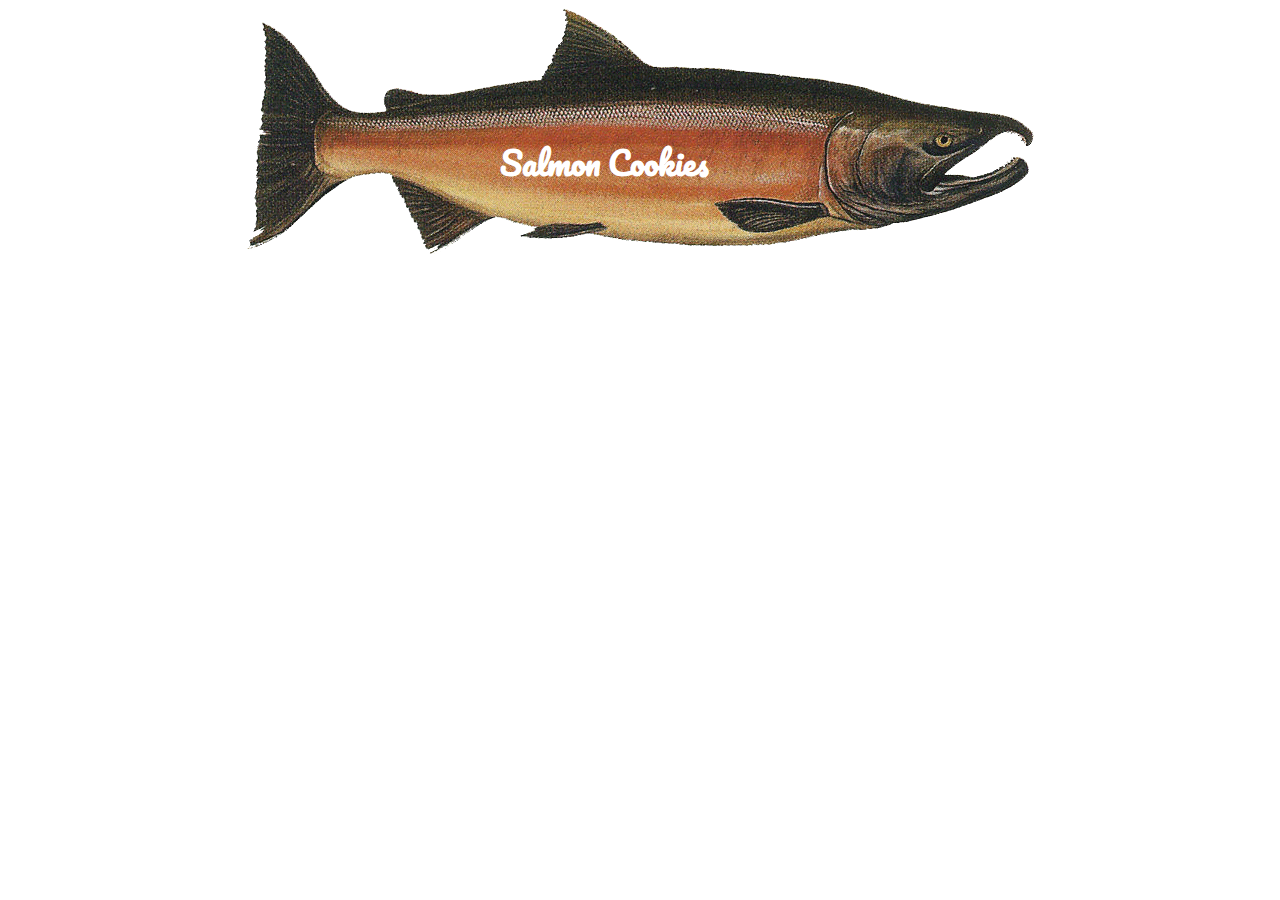
==== index.html @ d8bf85ae "starting work on index page" ====
<!DOCTYPE html>
<html>
  <head>
    <title>Salmon Cookies</title>
    <link href="style.css" rel="stylesheet"></link>
    <link href="https://fonts.googleapis.com/css?family=Pacifico" rel="stylesheet">
  </head>
  <body>
    <img class="salmonImage" src="images/salmon.png" alt="Salmon" />
    <h1>Salmon Cookies</h1>
  </body>
</html>
---- style.css ----
* {
  background-color: #ffffff;
}

.salmonImage {
  display: block;
  margin-right: auto;
  margin-left: auto;
  width: 787px;
}

h1 {
  font-family: 'Pacifico', cursive;
  color: #ffffff;
  display: block;
  margin-right: auto;
  margin-left: auto;
  margin-top: -120px;
  width: 280px;
}
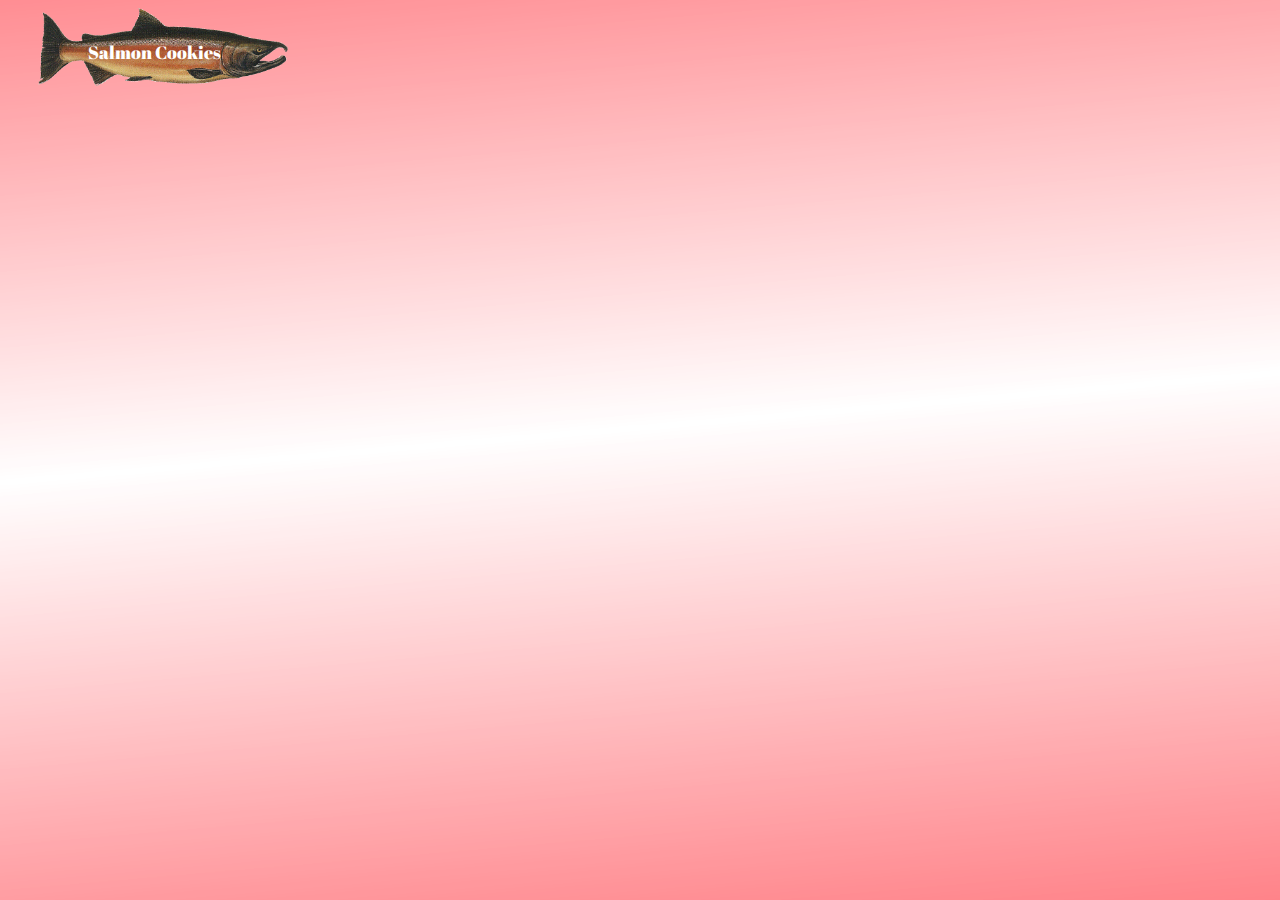
==== commit b9c0a077: "beginning styling for index page" ====
--- a/index.html
+++ b/index.html
@@ -3,10 +3,11 @@
   <head>
     <title>Salmon Cookies</title>
     <link href="style.css" rel="stylesheet"></link>
-    <link href="https://fonts.googleapis.com/css?family=Pacifico" rel="stylesheet">
+    <link href="https://fonts.googleapis.com/css?family=Abril+Fatface" rel="stylesheet">  
   </head>
   <body>
     <img class="salmonImage" src="images/salmon.png" alt="Salmon" />
     <h1>Salmon Cookies</h1>
+    <div id='peachBox'></div>
   </body>
 </html>
--- a/style.css
+++ b/style.css
@@ -1,20 +1,29 @@
-* {
-  background-color: #ffffff;
+body {
+  background: url("images/background.png") no-repeat center center fixed;
+  background-size: cover;
 }
 
 .salmonImage {
-  display: block;
-  margin-right: auto;
-  margin-left: auto;
-  width: 787px;
+  display: inline-block;
+  width: 250px;
+  margin-left: 30px;
 }
 
 h1 {
-  font-family: 'Pacifico', cursive;
+  font-family: 'Abril Fatface', cursive;
+  font-weight: 100;
+  font-size: 18px;
   color: #ffffff;
-  display: block;
-  margin-right: auto;
-  margin-left: auto;
-  margin-top: -120px;
-  width: 280px;
+  position: absolute;
+  display: inline-block;
+  width: 260px;
+  padding-top: 20px;
+  margin-left: -200px;
 }
+
+/* #peachBox {
+  background-color: rgba(200, 168, 135, .5);
+  width: 300px;
+  height: 150px;
+  border-radius: 30px;
+} */
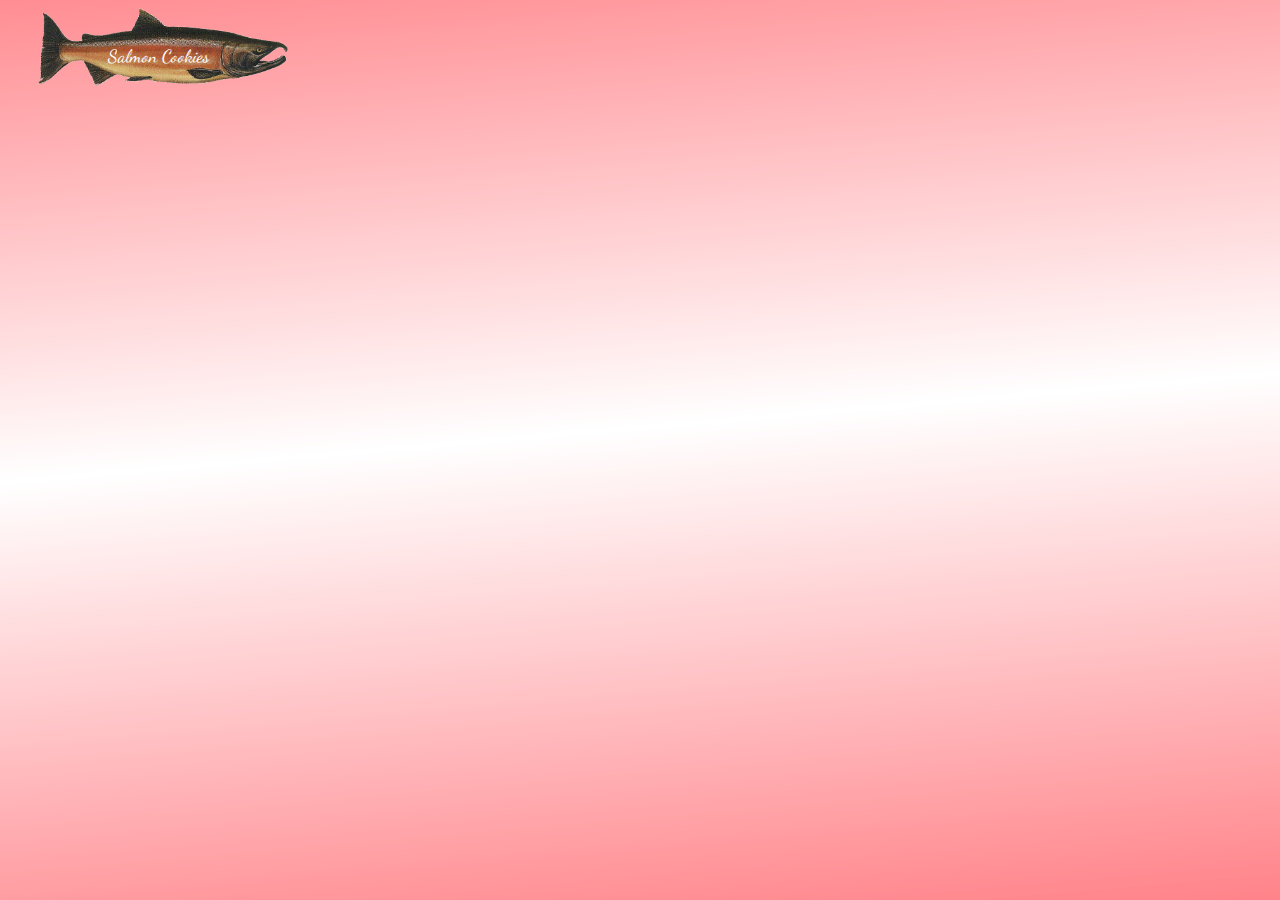
==== commit ed343986: "changed font for logo" ====
--- a/index.html
+++ b/index.html
@@ -3,7 +3,7 @@
   <head>
     <title>Salmon Cookies</title>
     <link href="style.css" rel="stylesheet"></link>
-    <link href="https://fonts.googleapis.com/css?family=Abril+Fatface" rel="stylesheet">  
+    <link href="https://fonts.googleapis.com/css?family=Dancing+Script" rel="stylesheet"> 
   </head>
   <body>
     <img class="salmonImage" src="images/salmon.png" alt="Salmon" />
--- a/style.css
+++ b/style.css
@@ -10,15 +10,15 @@
 }
 
 h1 {
-  font-family: 'Abril Fatface', cursive;
+  font-family: 'Dancing Script', cursive;
   font-weight: 100;
   font-size: 18px;
   color: #ffffff;
   position: absolute;
   display: inline-block;
   width: 260px;
-  padding-top: 20px;
-  margin-left: -200px;
+  padding-top: 25px;
+  margin-left: -180px;
 }
 
 /* #peachBox {
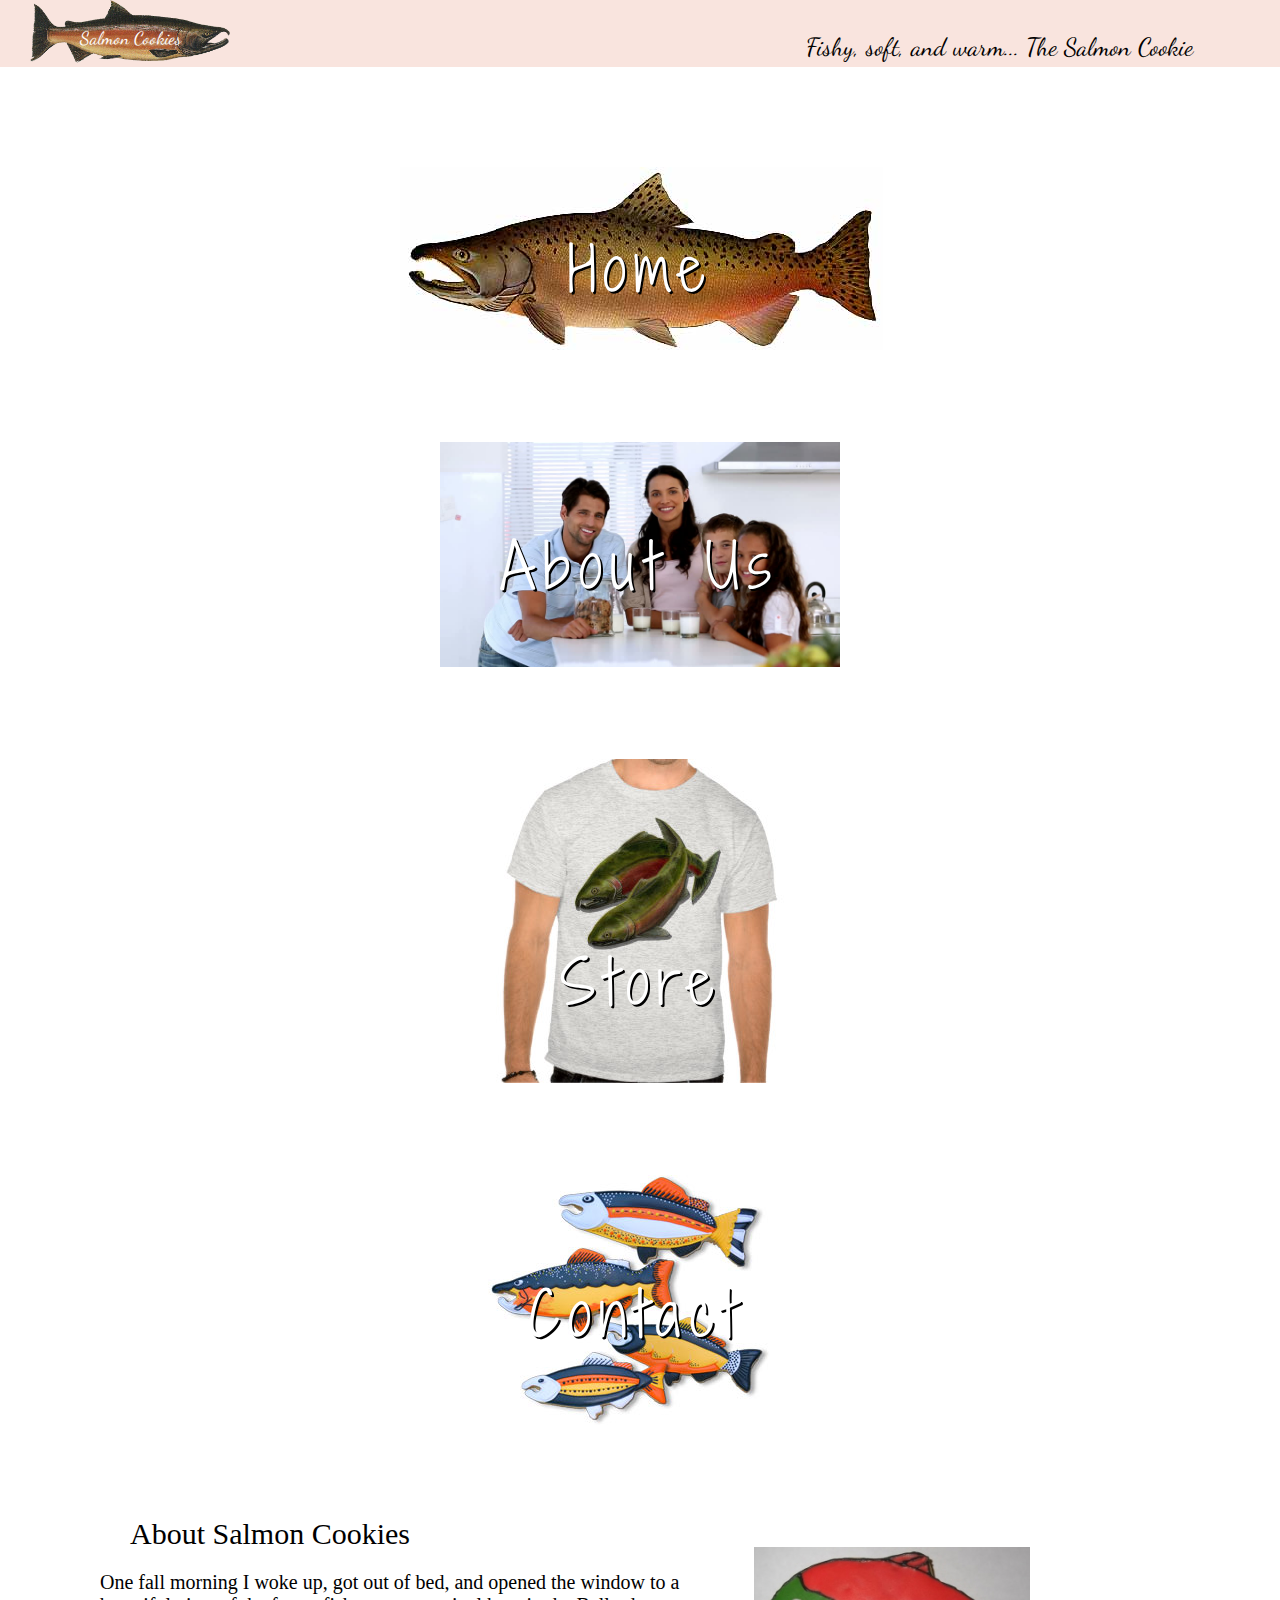
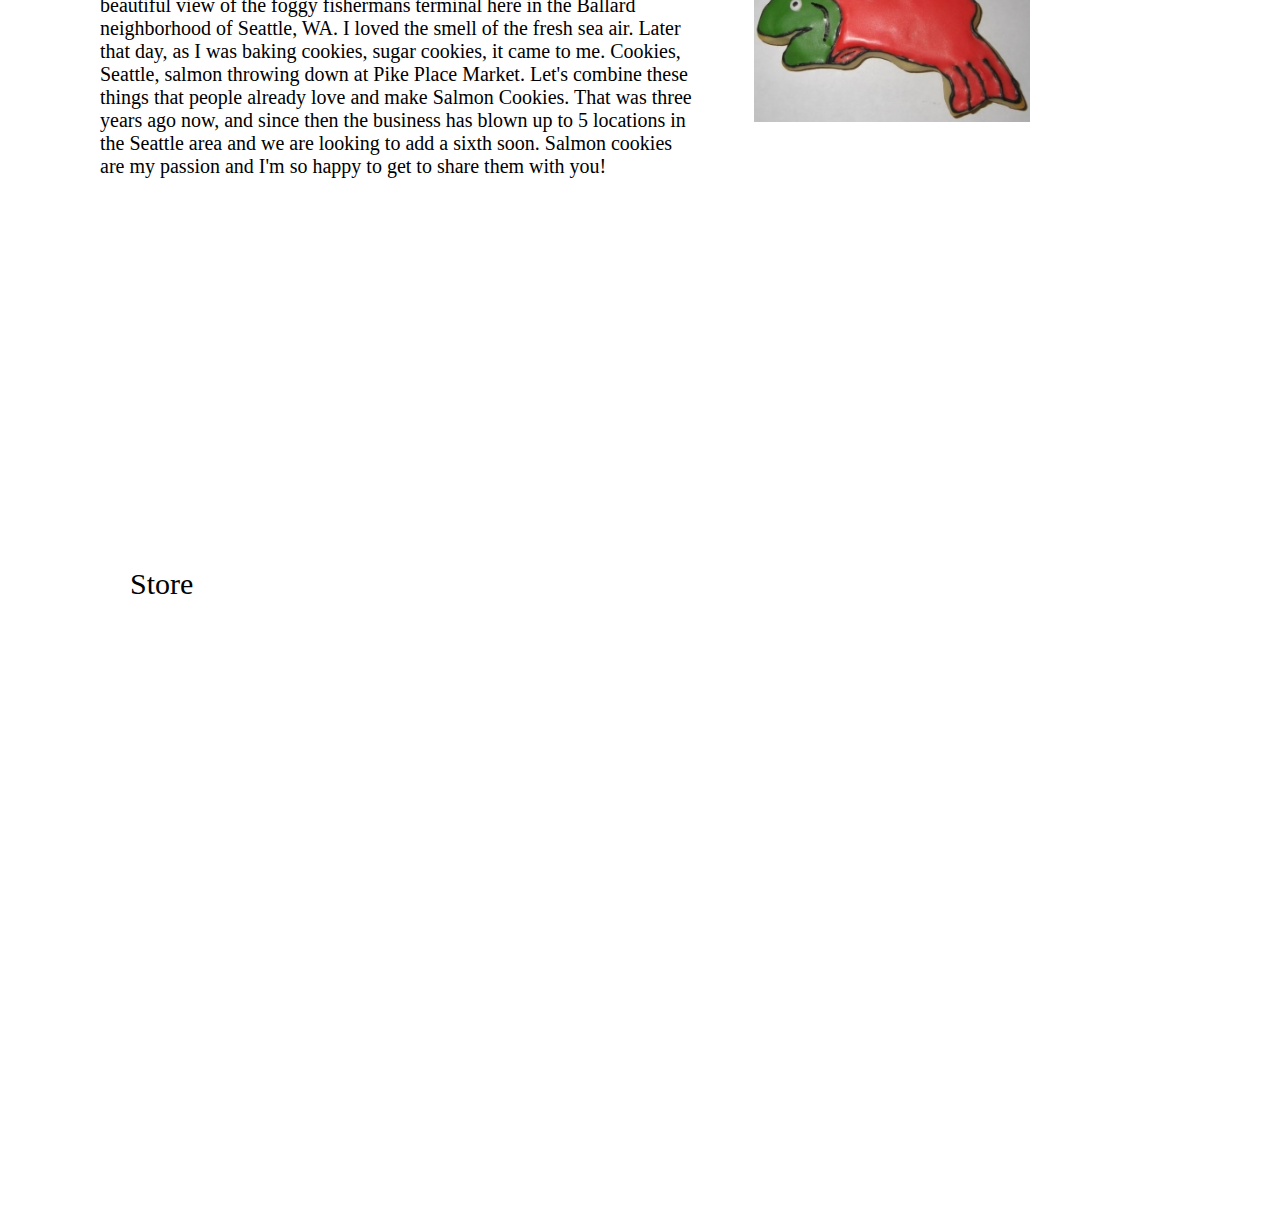
==== commit c472c04e: "working on index design and totaling cookies per hour" ====
--- a/index.html
+++ b/index.html
@@ -3,11 +3,46 @@
   <head>
     <title>Salmon Cookies</title>
     <link href="style.css" rel="stylesheet"></link>
-    <link href="https://fonts.googleapis.com/css?family=Dancing+Script" rel="stylesheet"> 
+    <link href="https://fonts.googleapis.com/css?family=Dancing+Script" rel="stylesheet">
+    <link href="https://fonts.googleapis.com/css?family=Shadows+Into+Light+Two" rel="stylesheet">
   </head>
   <body>
-    <img class="salmonImage" src="images/salmon.png" alt="Salmon" />
-    <h1>Salmon Cookies</h1>
-    <div id='peachBox'></div>
+    <header>
+      <img class="salmonImage" src="images/salmon.png" alt="Salmon" />
+      <h1>Salmon Cookies</h1>
+      <h1 class="motto">Fishy, soft, and warm... The Salmon Cookie</h1>
+    </header>
+    <section class="photos">
+    <article>
+      <img src="images/chinook.jpeg" id="home-img">
+      <a href="index.html" class="home">Home</a>
+    </article>
+    <article>
+      <img src="images/family.jpeg" id="about-img">
+      <a href="#about" class="about-us">About Us</a>
+    </article>
+    <article>
+      <img src="images/shirt.jpeg" id="store-img">
+      <a href="#store" class="store">Store</a>
+    </article>
+    <article>
+      <img src="images/fish.jpeg" id="contact-img">
+      <a href="index.html" class="contact">Contact</a>
+    </article>
+    </section>
+
+    <section class="about-section">
+      <article>
+        <a class="about-heading" name="about">About Salmon Cookies</a>
+        <img class="cookie-img" src="images/frosted-cookie.jpeg">
+        <p>One fall morning I woke up, got out of bed, and opened the window to a beautiful view of the foggy fishermans terminal here in the Ballard neighborhood of Seattle, WA. I loved the smell of the fresh sea air. Later that day, as I was baking cookies, sugar cookies, it came to me. Cookies, Seattle, salmon throwing down at Pike Place Market. Let's combine these things that people already love and make Salmon Cookies. That was three years ago now, and since then the business has blown up to 5 locations in the Seattle area and we are looking to add a sixth soon. Salmon cookies are my passion and I'm so happy to get to share them with you!</p>
+      </article>
+    </section>
+
+    <section class="store-section">
+      <article>
+        <a class="store-heading" name="store">Store</a>
+      </article>
+    </section>
   </body>
 </html>
--- a/style.css
+++ b/style.css
@@ -1,12 +1,16 @@
-body {
-  background: url("images/background.png") no-repeat center center fixed;
-  background-size: cover;
+html, body {
+  margin: 0;
+  padding: 0;
 }
 
 .salmonImage {
   display: inline-block;
-  width: 250px;
+  max-width: 200px;
   margin-left: 30px;
+}
+
+header {
+  background-color: #f9e4de;
 }
 
 h1 {
@@ -16,14 +20,119 @@
   color: #ffffff;
   position: absolute;
   display: inline-block;
-  width: 260px;
-  padding-top: 25px;
-  margin-left: -180px;
+  padding-top: 15px;
+  margin-left: -150px;
 }
 
-/* #peachBox {
-  background-color: rgba(200, 168, 135, .5);
-  width: 300px;
-  height: 150px;
-  border-radius: 30px;
-} */
+.motto {
+  font-family: 'Dancing Script', cursive;
+  font-weight: 100;
+  font-size: 25px;
+  color: black;
+  margin-left: 45%;
+}
+
+.photos {
+  max-width: 400px;
+  margin-left: auto;
+  margin-right: auto;
+}
+
+#home-img {
+  margin-top: 100px;
+  margin-left: -10%;
+}
+
+.home {
+  font-family: 'Shadows Into Light Two', cursive;
+  letter-spacing: 8px;
+  font-weight: 100;
+  text-decoration: none;
+  font-size: 60px;
+  position: relative;
+  margin-left: 32%;
+  top: -130px;
+  color: #fff;
+  text-shadow: 2px 2px #000;
+}
+
+#about-img {
+  max-width: 400px;
+}
+
+.about-us {
+  font-family: 'Shadows Into Light Two', cursive;
+  letter-spacing: 8px;
+  font-weight: 100;
+  text-decoration: none;
+  font-size: 60px;
+  position: relative;
+  margin-left: 15%;
+  top: -150px;
+  color: #fff;
+  text-shadow: 2px 2px #000;
+}
+
+#store-img {
+  margin-left: 10%;
+}
+
+.store {
+  font-family: 'Shadows Into Light Two', cursive;
+  letter-spacing: 8px;
+  font-weight: 100;
+  text-decoration: none;
+  font-size: 60px;
+  position: relative;
+  margin-left: 30%;
+  top: -150px;
+  color: #fff;
+  text-shadow: 2px 2px #000;
+}
+
+#contact-img {
+  margin-left: 12%;
+}
+
+.contact {
+  font-family: 'Shadows Into Light Two', cursive;
+  letter-spacing: 8px;
+  font-weight: 100;
+  text-decoration: none;
+  font-size: 60px;
+  position: relative;
+  margin-left: 22%;
+  top: -160px;
+  color: #fff;
+  text-shadow: 2px 2px #000;
+}
+
+.about-section {
+  height: 650px;
+}
+
+.about-heading {
+  font-size: 30px;
+  margin-left: 130px;
+}
+
+.cookie-img {
+  float: right;
+  margin-top: 30px;
+  margin-right: 250px;
+}
+
+p {
+  margin-left: 100px;
+  font-size: 20px;
+  max-width: 600px;
+}
+
+.store-section {
+  height: 650px;
+}
+
+.store-heading {
+  font-size: 30px;
+  margin-left: 130px;
+}
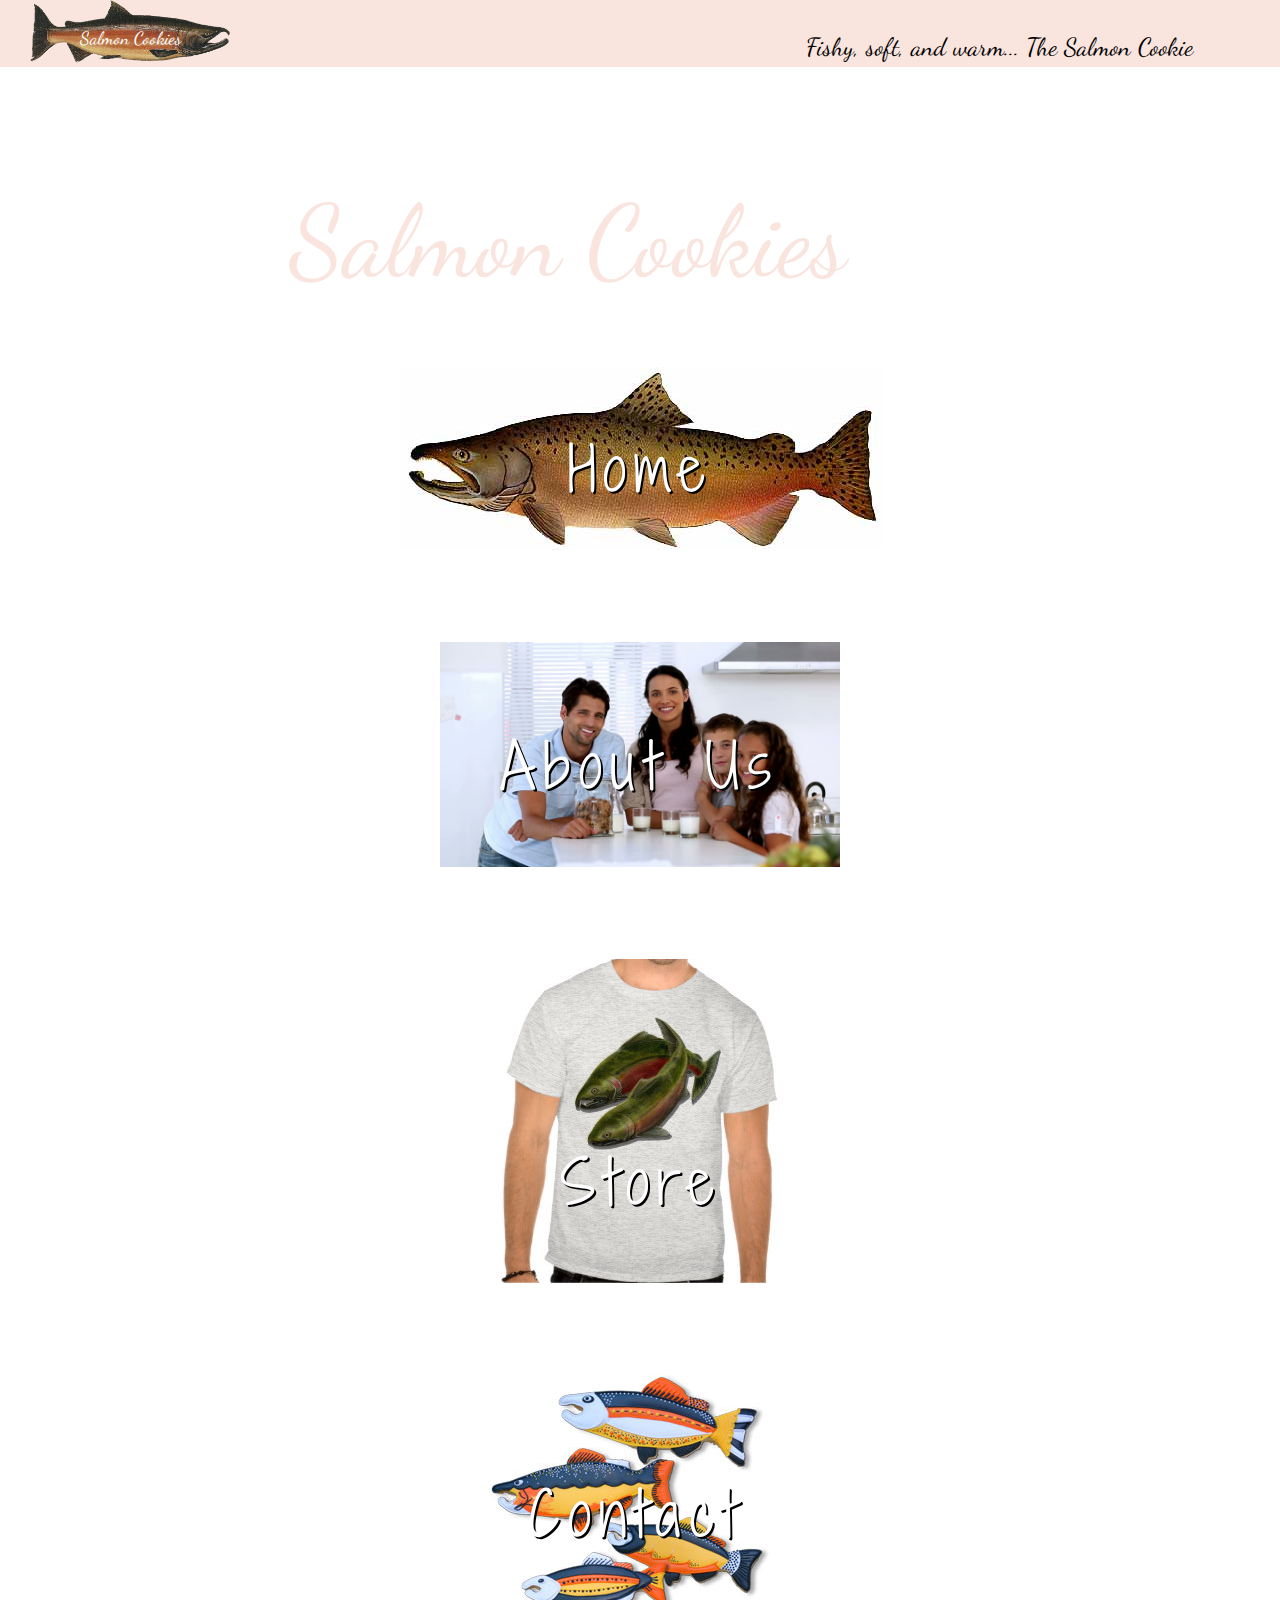
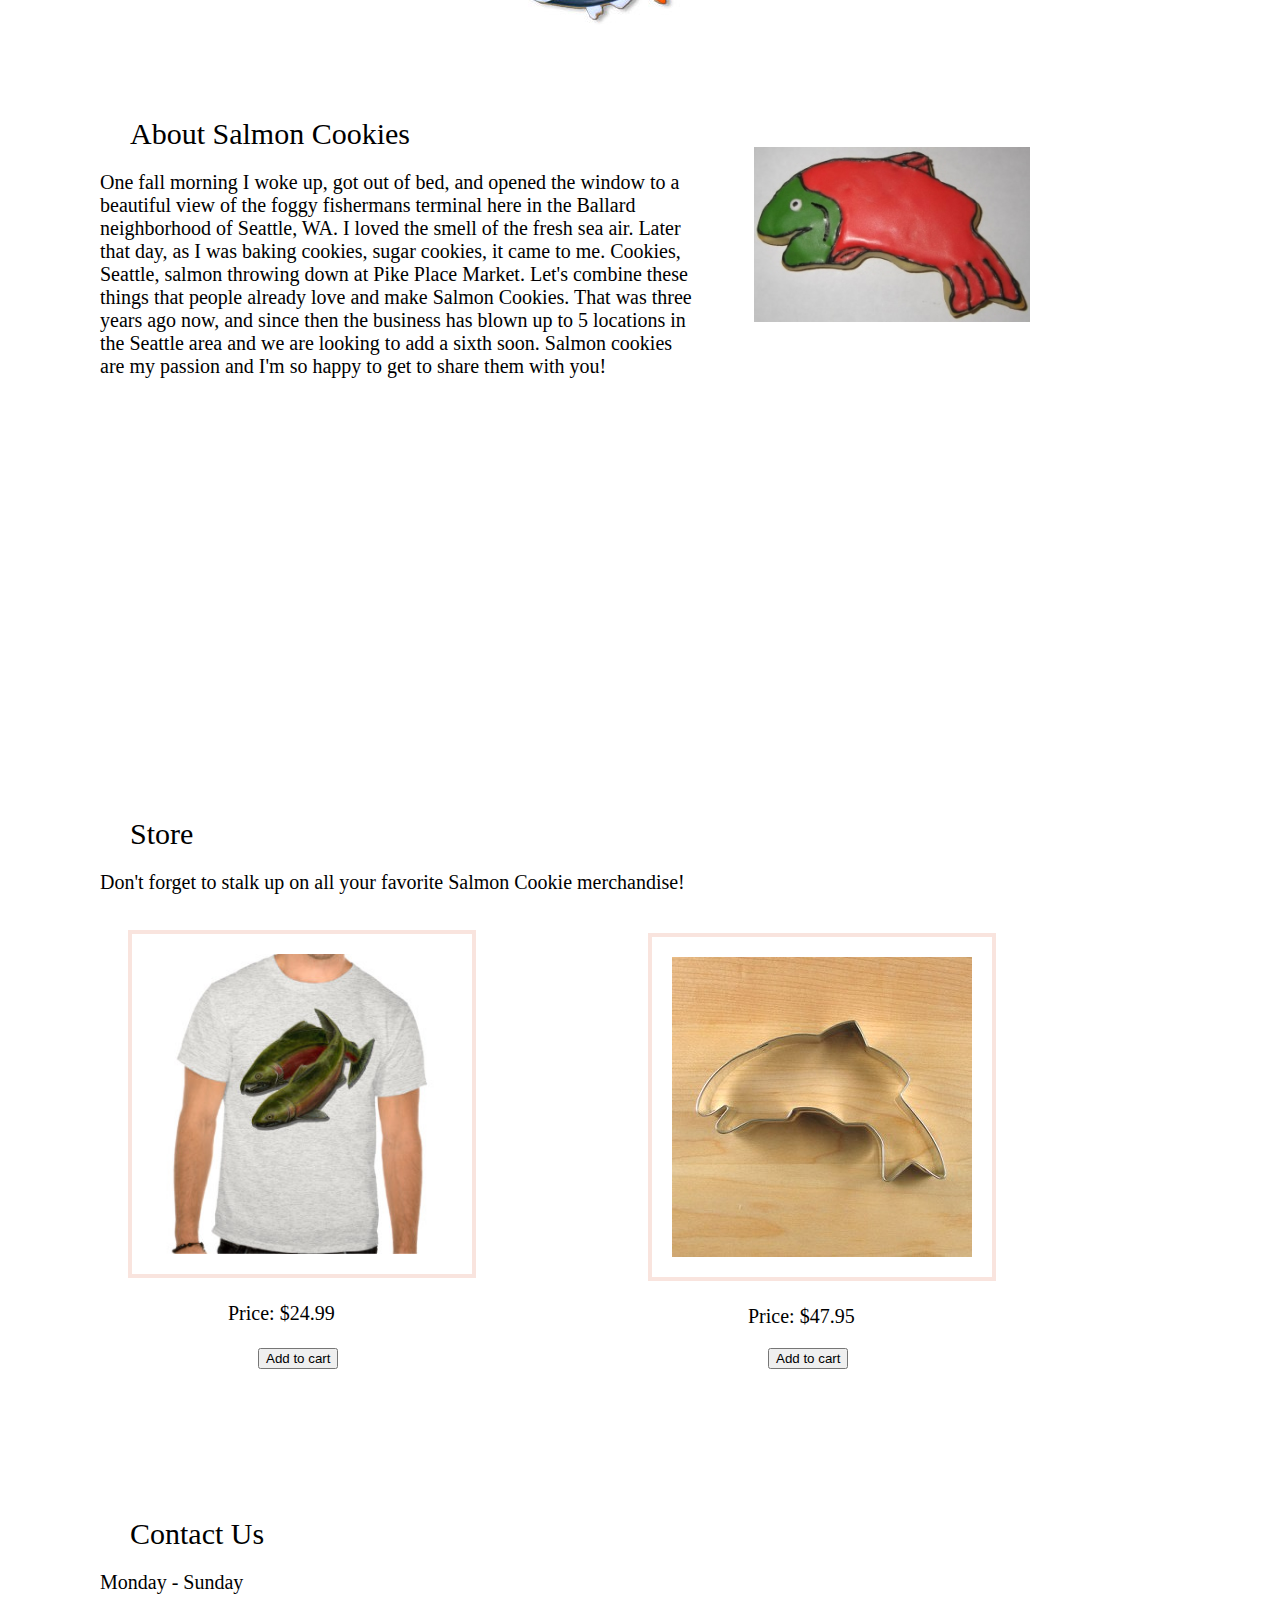
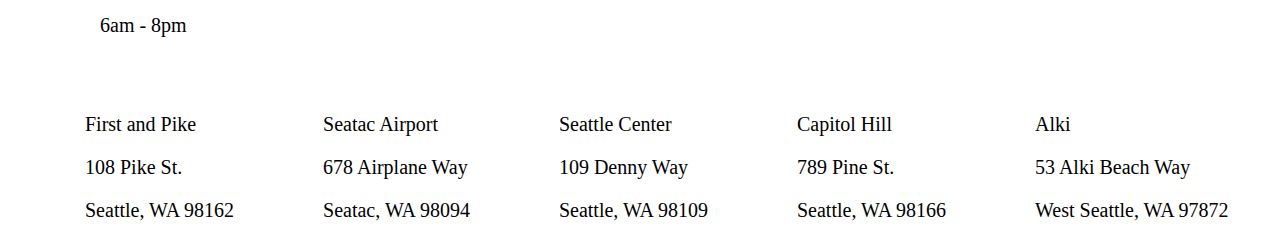
==== commit c5e186ad: "finished html page" ====
--- a/index.html
+++ b/index.html
@@ -13,6 +13,7 @@
       <h1 class="motto">Fishy, soft, and warm... The Salmon Cookie</h1>
     </header>
     <section class="photos">
+      <h1 class="title">Salmon Cookies</h1>
     <article>
       <img src="images/chinook.jpeg" id="home-img">
       <a href="index.html" class="home">Home</a>
@@ -27,7 +28,7 @@
     </article>
     <article>
       <img src="images/fish.jpeg" id="contact-img">
-      <a href="index.html" class="contact">Contact</a>
+      <a href="#contact" class="contact">Contact</a>
     </article>
     </section>
 
@@ -42,7 +43,54 @@
     <section class="store-section">
       <article>
         <a class="store-heading" name="store">Store</a>
+        <p> Don't forget to stalk up on all your favorite Salmon Cookie merchandise!</p>
+        <figure class="merch">
+          <img class="shirt-img" src="images/shirt.jpeg">
+        <figcaption>
+          <p>Price: $24.99<p>
+          <button type="submit">Add to cart</button>
+        </figcaption>
+        </figure>
+        <figure class="merch">
+          <img class="cutter-img" src="images/cutter.jpeg">
+        <figcaption>
+          <p>Price: $47.95</p>
+          <button class="button" type="submit">Add to cart</button>
+        </figcaption>
+        </figure>
       </article>
     </section>
+
+    <section class="contact-section">
+      <a class="contact-heading" name="contact">Contact Us</a>
+      <div class="hours">
+        <p>Monday - Sunday</p>
+        <p>6am - 8pm</p><br><br>
+      </div>
+      <div class="locations">
+        <p>First and Pike</p>
+        <p>108 Pike St.</p>
+        <p>Seattle, WA 98162</p>
+      </div>
+      <div class="locations">
+        <p>Seatac Airport</p>
+        <p>678 Airplane Way</p>
+        <p>Seatac, WA 98094</p>
+      </div>
+      <div class="locations">
+        <p>Seattle Center</p>
+        <p>109 Denny Way</p>
+        <p>Seattle, WA 98109</p>
+      </div>
+      <div class="locations">
+        <p>Capitol Hill</p>
+        <p>789 Pine St.</p>
+        <p>Seattle, WA 98166</p>
+      </div>
+      <div class="locations">
+        <p>Alki</p>
+        <p>53 Alki Beach Way</p>
+        <p>West Seattle, WA 97872</p>
+      </div>
   </body>
 </html>
--- a/style.css
+++ b/style.css
@@ -24,6 +24,11 @@
   margin-left: -150px;
 }
 
+.title {
+  color: #f9e4de;
+  font-size: 150px; 
+}
+
 .motto {
   font-family: 'Dancing Script', cursive;
   font-weight: 100;
@@ -36,6 +41,13 @@
   max-width: 400px;
   margin-left: auto;
   margin-right: auto;
+  margin-top: 200px;
+}
+
+.title {
+  color: #f9e4de;
+  font-size: 100px;
+  margin-top: -100px;
 }
 
 #home-img {
@@ -108,7 +120,7 @@
 }
 
 .about-section {
-  height: 650px;
+  height: 700px;
 }
 
 .about-heading {
@@ -129,10 +141,49 @@
 }
 
 .store-section {
-  height: 650px;
+  height: 700px;
 }
 
 .store-heading {
   font-size: 30px;
   margin-left: 130px;
 }
+
+.merch {
+  margin-left: 10%;
+  display: inline-block;
+}
+
+.shirt-img {
+  border: 4px solid #f9e4de;
+  padding: 20px;
+  max-height: 300px;
+}
+
+.cutter-img {
+  border: 4px solid #f9e4de;
+  padding: 20px;
+  max-height: 300px;
+}
+
+button {
+  margin-left: 30px;
+}
+
+.button {
+  margin-left: 120px;
+}
+
+.contact-section {
+  height: 300px;
+}
+
+.contact-heading {
+  font-size: 30px;
+  margin-left: 130px;
+}
+
+.locations {
+  display: inline-block;
+  margin-left: -15px;
+}
